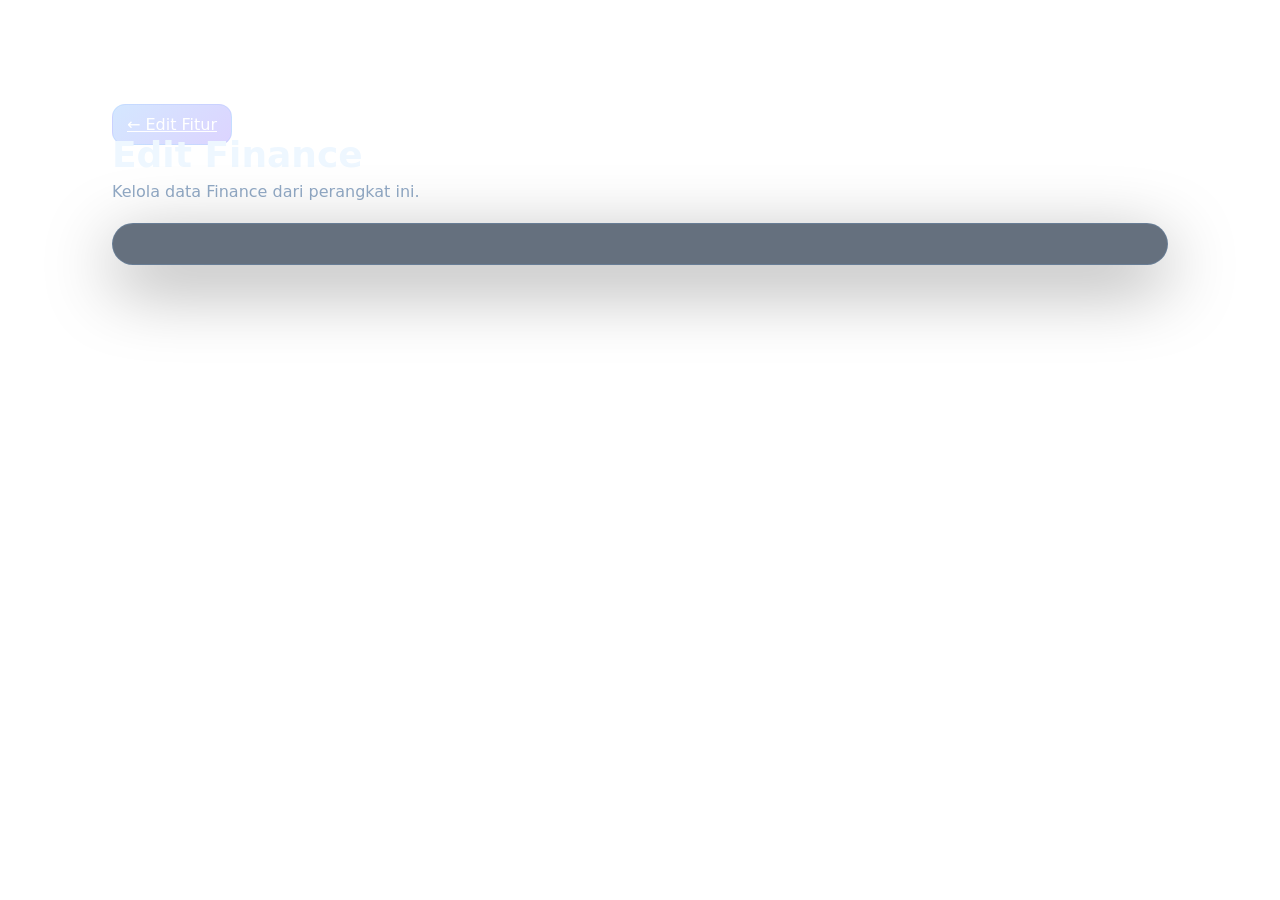
==== edit-finance.html @ 23e0d387 "Add files via upload" ====
<!doctype html><html lang="id"><head><meta charset="utf-8"><meta name="viewport" content="width=device-width,initial-scale=1"><title>Edit Finance — MyHub V2</title><link rel="stylesheet" href="style.css"></head><body><main class="app edit-page"><div class="page-head"><a class="btn" href="edit-fitur.html">← Edit Fitur</a><h1>Edit Finance</h1><p>Kelola data Finance dari perangkat ini.</p></div><div class="glass card"><div id="list" class="list"></div></div></main><script>const K='myhub-v2-data';let d=JSON.parse(localStorage.getItem(K));let key='finance';function render(){list.innerHTML=d[key].map((x,i)=>'<div class="list-item"><span>'+esc(typeof x==='string'?x:(x.title||x.name||'Item'))+'</span> <button class="btn danger" onclick="del('+i+')">Hapus</button></div>').join('')||'<p class="muted">Belum ada data.</p>'}function del(i){d[key].splice(i,1);localStorage.setItem(K,JSON.stringify(d));render()}function esc(x){return String(x).replace(/[&<>"']/g,c=>({'&':'&amp;','<':'&lt;','>':'&gt;','"':'&quot;',"'":'&#39;'}[c]))}render();</script></body></html>
---- style.css ----
:root{--bg:#041022;--glass:rgba(8,25,48,.62);--glass2:rgba(12,34,63,.78);--line:rgba(125,190,255,.18);--text:#eef7ff;--muted:#91a9c5;--accent:#3aa9ff;--accent2:#694cff;--shadow:0 20px 70px rgba(0,0,0,.38)}*{box-sizing:border-box}html,body{margin:0;min-height:100%;font-family:Inter,system-ui,-apple-system,Segoe UI,sans-serif;background:transparent;color:var(--text)}body{overflow-x:hidden;min-height:100vh}button,input,textarea,select{font:inherit}.topbar{position:fixed;z-index:20;top:0;left:0;right:0;height:78px;padding:14px 20px;display:flex;align-items:center;gap:18px;background:linear-gradient(180deg,rgba(2,12,28,.82),rgba(2,12,28,.22));backdrop-filter:blur(12px)}.brand{font-weight:800;font-size:22px;white-space:nowrap}.gooey-nav{display:flex;gap:7px;align-items:center;margin:auto;position:relative}.gooey-nav button{border:1px solid transparent;background:transparent;color:#a9bdd5;padding:10px 14px;border-radius:999px;cursor:pointer;position:relative;transition:.25s}.gooey-nav button.active,.gooey-nav button:hover{color:white;background:rgba(54,139,255,.16);border-color:var(--line)}.icon-btn{border:1px solid var(--line);background:rgba(11,30,55,.65);color:white;border-radius:12px;width:44px;height:44px;cursor:pointer;backdrop-filter:blur(10px)}.app{min-height:100vh;padding:115px 22px 145px;max-width:1100px;margin:auto}.hero{min-height:65vh;display:grid;place-items:center;text-align:center}.hero h1{font-size:clamp(42px,8vw,82px);margin:0 0 12px}.hero p{color:var(--muted);font-size:18px}.glass{background:var(--glass);border:1px solid var(--line);box-shadow:var(--shadow);backdrop-filter:blur(18px);border-radius:24px}.page-head{margin-bottom:22px}.page-head h1{margin:0 0 7px;font-size:36px}.page-head p{margin:0;color:var(--muted)}.grid{display:grid;grid-template-columns:repeat(auto-fit,minmax(190px,1fr));gap:16px}.card{padding:20px}.card h3{margin:0 0 8px}.muted{color:var(--muted)}.btn{border:1px solid var(--line);background:linear-gradient(135deg,rgba(40,135,255,.2),rgba(82,39,255,.2));color:white;border-radius:13px;padding:10px 14px;cursor:pointer}.danger{background:rgba(220,60,80,.15)}.input{width:100%;padding:12px 14px;border:1px solid var(--line);border-radius:12px;background:rgba(0,10,25,.55);color:white;outline:none}.form{display:grid;gap:10px}.row{display:flex;gap:10px;flex-wrap:wrap}.drawer{position:fixed;z-index:50;right:-380px;top:0;bottom:0;width:min(380px,92vw);padding:22px;background:rgba(4,18,37,.9);border-left:1px solid var(--line);backdrop-filter:blur(25px);transition:right .3s}.drawer.open{right:0}.drawer-shade{position:fixed;z-index:40;inset:0;background:rgba(0,0,0,.45);opacity:0;pointer-events:none;transition:.3s}.drawer-shade.open{opacity:1;pointer-events:auto}.drawer-head{display:flex;justify-content:space-between;align-items:center;margin:45px 0 22px}.drawer-head small{display:block;color:var(--muted);margin-top:4px}.drawer-menu{display:grid;gap:8px}.drawer-menu button{text-align:left;border:1px solid transparent;background:rgba(255,255,255,.035);color:white;padding:14px;border-radius:13px;cursor:pointer}.drawer-menu button:hover{border-color:var(--line);background:rgba(50,130,255,.1)}.drawer-menu .settings{margin-top:18px}.dock{position:fixed;z-index:30;left:50%;bottom:14px;transform:translateX(-50%);height:68px;display:flex;align-items:center;gap:8px;padding:8px 12px;background:rgba(8,15,28,.84);border:1px solid rgba(255,255,255,.12);border-radius:22px;backdrop-filter:blur(20px);box-shadow:0 15px 50px rgba(0,0,0,.45)}.dock-item{width:50px;height:50px;border-radius:16px;border:0;background:transparent;color:#c9d9ea;display:grid;place-items:center;cursor:pointer;transition:transform .16s ease,background .2s}.dock-item:hover{background:rgba(70,145,255,.12)}.dock-label{position:absolute;bottom:80px;background:rgba(5,15,28,.9);border:1px solid var(--line);padding:6px 9px;border-radius:9px;font-size:12px;opacity:0;pointer-events:none;transform:translateY(5px);transition:.15s}.dock-item-wrap{position:relative}.dock-item-wrap:hover .dock-label{opacity:1;transform:none}.modal{position:fixed;z-index:80;inset:0;display:grid;place-items:center;padding:20px;background:rgba(0,0,0,.58)}.modal-box{width:min(720px,100%);max-height:88vh;overflow:auto;padding:22px}.modal-head{display:flex;justify-content:space-between;align-items:center;margin-bottom:15px}.list{display:grid;gap:10px}.list-item{padding:13px;border:1px solid var(--line);border-radius:13px;background:rgba(255,255,255,.03)}.toast{position:fixed;z-index:100;left:50%;bottom:100px;transform:translate(-50%,20px);opacity:0;padding:10px 14px;border-radius:12px;background:#071a31;border:1px solid var(--line);transition:.25s}.toast.show{opacity:1;transform:translate(-50%,0)}.fold-char{display:inline-block;transform-origin:50% 0;animation:fold .65s cubic-bezier(.22,1,.36,1) both}@keyframes fold{from{opacity:0;transform:perspective(700px) rotateX(-80deg) translateY(-12px)}to{opacity:1;transform:perspective(700px) rotateX(0) translateY(0)}}#aurora{position:fixed;inset:0;width:100%;height:100%;z-index:-3}.aurora-overlay{position:fixed;inset:0;z-index:-2;background:radial-gradient(circle at 50% 20%,transparent,rgba(1,8,20,.55) 75%)}@media(max-width:720px){.topbar{height:68px;padding:10px 8px;gap:6px}.brand{font-size:17px}.gooey-nav{display:flex}.app{padding:92px 14px 125px}.hero{min-height:70vh}.hero h1{font-size:48px}.dock{bottom:9px;gap:4px;padding:7px 9px}.dock-item{width:46px;height:46px}.page-head h1{font-size:30px}}

/* v2 polish */
#aurora{z-index:-1!important;pointer-events:none;background:#041022}
.aurora-overlay{z-index:-0!important;pointer-events:none;background:radial-gradient(circle at 50% 18%,rgba(38,111,230,.08),rgba(1,8,20,.48) 78%)}
.topbar{z-index:100;justify-content:flex-start}.menu-spacer{flex:1}.topbar .icon-btn{margin-left:auto}
.auth-screen{min-height:100vh;display:grid;place-items:center;padding:24px;background:rgba(2,10,25,.18)}
.auth-box{width:min(430px,100%);padding:30px}.auth-logo{width:64px;height:64px;border-radius:20px;display:grid;place-items:center;margin:0 auto 18px;font-size:28px;background:linear-gradient(135deg,rgba(6,182,212,.24),rgba(82,39,255,.28));border:1px solid var(--line);box-shadow:0 18px 60px rgba(0,0,0,.3)}
.auth-box h1{text-align:center;margin:0 0 8px}.auth-box>p{text-align:center;color:var(--muted);margin:0 0 24px}.auth-switch{text-align:center;color:var(--muted);margin-top:16px;font-size:13px}.link-btn{background:none;border:0;color:#72baff;cursor:pointer}.feature-icon,.nav-icon,.menu-icon,.dock-icon{display:inline-grid;place-items:center;width:20px;height:20px}
.drawer-menu button{display:flex;align-items:center;gap:12px}.drawer-menu .settings{margin-top:18px}.gooey-nav button{display:flex;align-items:center;gap:8px}.dock-item{position:relative}.dock-icon{font-size:17px}.hero{position:relative;z-index:1}.app{position:relative;z-index:2}.auth-screen{position:relative;z-index:10}
.no-aurora #aurora,.no-aurora .aurora-overlay{display:none}
@media(max-width:720px){.topbar{padding:10px 12px}.brand{font-size:18px}.auth-box{padding:24px}}

/* GooeyNav integration */
#gooeyNav{margin:auto}
#gooeyNav .gooey-nav-container{display:flex;align-items:center}
#gooeyNav .gooey-nav-container nav ul li.active::after{background:linear-gradient(135deg,#ffffff,#dcecff)}
#gooeyNav .gooey-nav-container nav ul li.active{color:#061326}
#gooeyNav .gooey-nav-container .effect.filter::before{background:#061326}
#gooeyNav .gooey-nav-container .effect.filter::after{background:#ffffff}
@media(max-width:720px){
  #gooeyNav{display:flex;min-width:0;margin-left:auto;margin-right:0}
  #gooeyNav .gooey-nav-container nav ul{gap:.12em;padding:0}
  #gooeyNav .gooey-nav-container nav ul li a{padding:.62em .65em;font-size:12px;gap:0}
  #gooeyNav .gooey-nav-container nav ul li a span{display:none}
  #gooeyNav .gooey-nav-container nav ul li a i{width:18px;height:18px;display:grid;place-items:center}
}


/* Mobile topbar fix */
@media (max-width:720px){
  .topbar{height:68px;padding:10px 8px;gap:4px;overflow:visible}
  #gooeyNav{flex:1;min-width:0;margin:0!important;overflow:visible}
  #gooeyNav .gooey-nav-container{width:100%;justify-content:center}
  #gooeyNav .gooey-nav-container nav{width:100%;justify-content:center}
  #gooeyNav .gooey-nav-container nav ul{width:100%;justify-content:space-evenly;gap:0;padding:0}
  #gooeyNav .gooey-nav-container nav ul li{flex:0 0 auto}
  #gooeyNav .gooey-nav-container nav ul li a{width:42px;height:42px;padding:0!important;display:grid!important;place-items:center;font-size:16px!important}
  #gooeyNav .gooey-nav-container nav ul li a span{display:none!important}
  #gooeyNav .gooey-nav-container nav ul li a i{width:20px;height:20px;display:grid;place-items:center}
  .topbar .icon-btn{width:44px;height:44px;flex:0 0 44px;margin-left:0}

  /* Full-width mobile dock */
  .dock{left:10px;right:10px;bottom:9px;transform:none;width:auto;height:68px;justify-content:space-around;gap:0;padding:7px 10px;border-radius:20px}
  .dock-item-wrap{flex:1;display:flex;justify-content:center}
  .dock-item{width:52px;height:52px}
}

@media(min-width:721px){
  #gooeyNav{flex:1}
}

/* React Bits-inspired top header */
.topbar{height:82px;padding:12px 28px;justify-content:space-between;gap:20px;background:rgba(10,8,16,.86);border-bottom:1px solid rgba(255,255,255,.08);backdrop-filter:blur(18px)}
.topbar .brand{display:flex;align-items:center;gap:12px;font-size:25px;letter-spacing:-.5px;color:#fff}
.brand-logo{width:40px;height:40px;display:grid;place-items:center;font-size:28px;color:#fff}
.top-actions{display:flex;align-items:center;gap:14px;margin-left:auto}
.top-icon-btn{width:58px;height:58px;border:1px solid rgba(255,255,255,.07);border-radius:18px;background:rgba(255,255,255,.035);color:#f7f4fb;display:grid;place-items:center;font-size:22px;cursor:pointer;transition:transform .2s ease,background .2s ease,border-color .2s ease}
.top-icon-btn:hover{transform:translateY(-2px);background:rgba(255,255,255,.075);border-color:rgba(255,255,255,.14)}
#gooeyNav{display:none!important}
.light-theme .topbar{background:rgba(245,248,255,.9);border-bottom-color:rgba(10,20,40,.1)}
.light-theme .topbar .brand,.light-theme .top-icon-btn{color:#10213d}
.light-theme .top-icon-btn{background:rgba(10,30,60,.05);border-color:rgba(10,30,60,.1)}
@media(max-width:720px){
  .topbar{height:74px;padding:10px 12px;gap:10px}
  .topbar .brand{font-size:20px;gap:8px}
  .brand-logo{width:34px;height:34px;font-size:24px}
  .top-actions{gap:7px}
  .top-icon-btn{width:46px;height:46px;border-radius:14px;font-size:18px}
}

/* ProfileCard + settings hierarchy */
.hero-home{align-items:start;min-height:auto;padding-top:12px}.hero-home .hero-content{width:100%;display:flex;flex-direction:column;align-items:center}.hero-home h1{margin-top:0}.hero-home p{margin-top:0}.settings-grid{display:grid;gap:14px}.setting-card{display:grid;grid-template-columns:auto 1fr auto;align-items:center;gap:15px;text-decoration:none;color:inherit}.setting-card h3{margin:0 0 4px}.setting-card p{margin:0}.setting-icon{width:44px;height:44px;border-radius:14px;display:grid;place-items:center;background:rgba(55,130,255,.12);border:1px solid var(--line)}
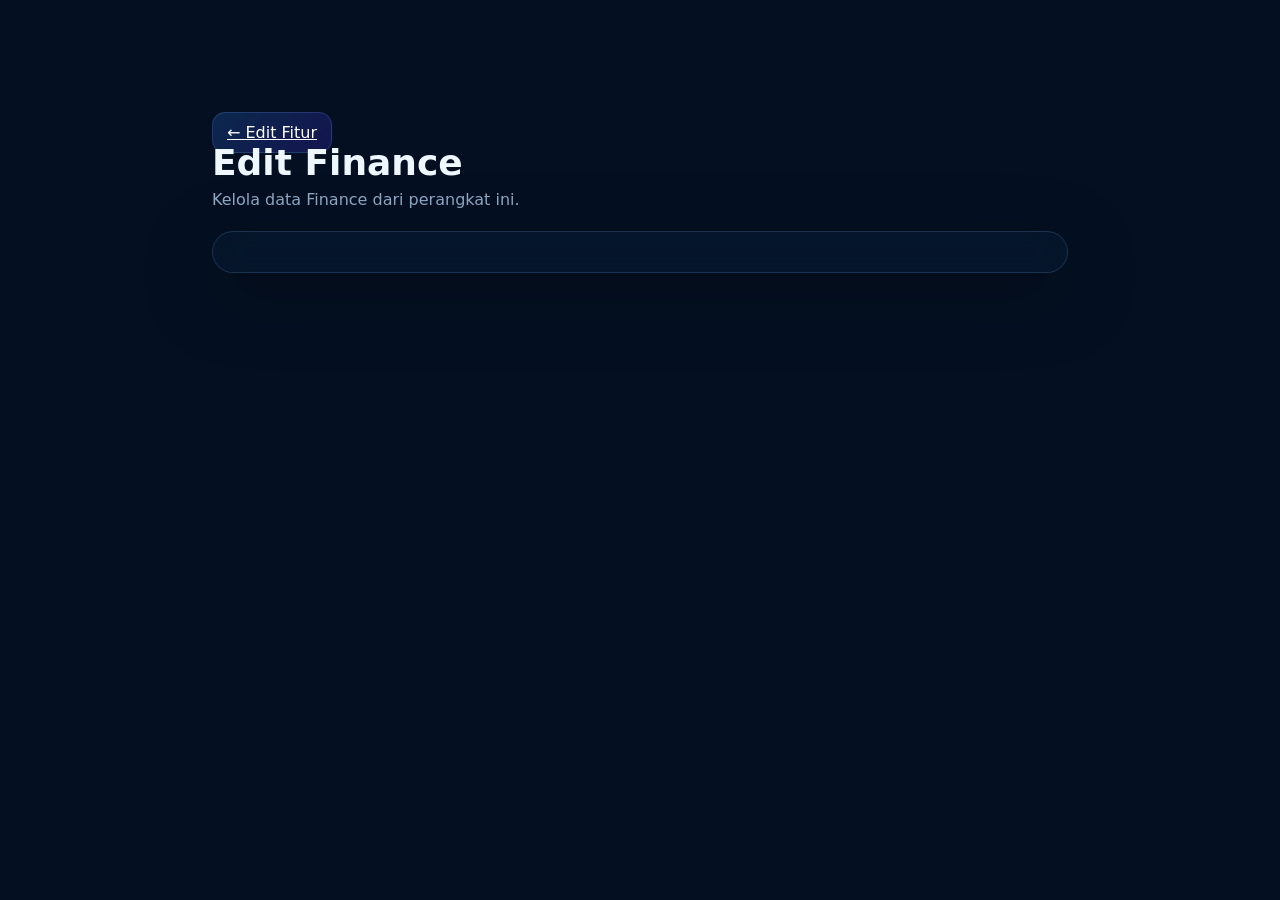
==== commit ee2fa028: "Add files via upload" ====
--- a/edit-finance.html
+++ b/edit-finance.html
@@ -1 +1 @@
-<!doctype html><html lang="id"><head><meta charset="utf-8"><meta name="viewport" content="width=device-width,initial-scale=1"><title>Edit Finance — MyHub V2</title><link rel="stylesheet" href="style.css"></head><body><main class="app edit-page"><div class="page-head"><a class="btn" href="edit-fitur.html">← Edit Fitur</a><h1>Edit Finance</h1><p>Kelola data Finance dari perangkat ini.</p></div><div class="glass card"><div id="list" class="list"></div></div></main><script>const K='myhub-v2-data';let d=JSON.parse(localStorage.getItem(K));let key='finance';function render(){list.innerHTML=d[key].map((x,i)=>'<div class="list-item"><span>'+esc(typeof x==='string'?x:(x.title||x.name||'Item'))+'</span> <button class="btn danger" onclick="del('+i+')">Hapus</button></div>').join('')||'<p class="muted">Belum ada data.</p>'}function del(i){d[key].splice(i,1);localStorage.setItem(K,JSON.stringify(d));render()}function esc(x){return String(x).replace(/[&<>"']/g,c=>({'&':'&amp;','<':'&lt;','>':'&gt;','"':'&quot;',"'":'&#39;'}[c]))}render();</script></body></html>
+<!doctype html><html lang="id"><head><meta charset="utf-8"><meta name="viewport" content="width=device-width,initial-scale=1"><title>Edit Finance — MyHub V2</title><link rel="stylesheet" href="style.css"></head><body class="standalone-page"><main class="app edit-page"><div class="page-head"><a class="btn" href="edit-fitur.html">← Edit Fitur</a><h1>Edit Finance</h1><p>Kelola data Finance dari perangkat ini.</p></div><div class="glass card"><div id="list" class="list"></div></div></main><script>const K='myhub-v2-data';let d=JSON.parse(localStorage.getItem(K));let key='finance';function render(){list.innerHTML=d[key].map((x,i)=>'<div class="list-item"><span>'+esc(typeof x==='string'?x:(x.title||x.name||'Item'))+'</span> <button class="btn danger" onclick="del('+i+')">Hapus</button></div>').join('')||'<p class="muted">Belum ada data.</p>'}function del(i){d[key].splice(i,1);localStorage.setItem(K,JSON.stringify(d));render()}function esc(x){return String(x).replace(/[&<>"']/g,c=>({'&':'&amp;','<':'&lt;','>':'&gt;','"':'&quot;',"'":'&#39;'}[c]))}render();</script></body></html>
--- a/style.css
+++ b/style.css
@@ -71,3 +71,8 @@
 
 /* ProfileCard + settings hierarchy */
 .hero-home{align-items:start;min-height:auto;padding-top:12px}.hero-home .hero-content{width:100%;display:flex;flex-direction:column;align-items:center}.hero-home h1{margin-top:0}.hero-home p{margin-top:0}.settings-grid{display:grid;gap:14px}.setting-card{display:grid;grid-template-columns:auto 1fr auto;align-items:center;gap:15px;text-decoration:none;color:inherit}.setting-card h3{margin:0 0 4px}.setting-card p{margin:0}.setting-icon{width:44px;height:44px;border-radius:14px;display:grid;place-items:center;background:rgba(55,130,255,.12);border:1px solid var(--line)}
+
+/* Standalone edit pages */
+body.standalone-page{background:#041022;min-height:100vh;}
+.edit-page{max-width:900px;}
+.edit-page .page-head{padding-top:8px;}
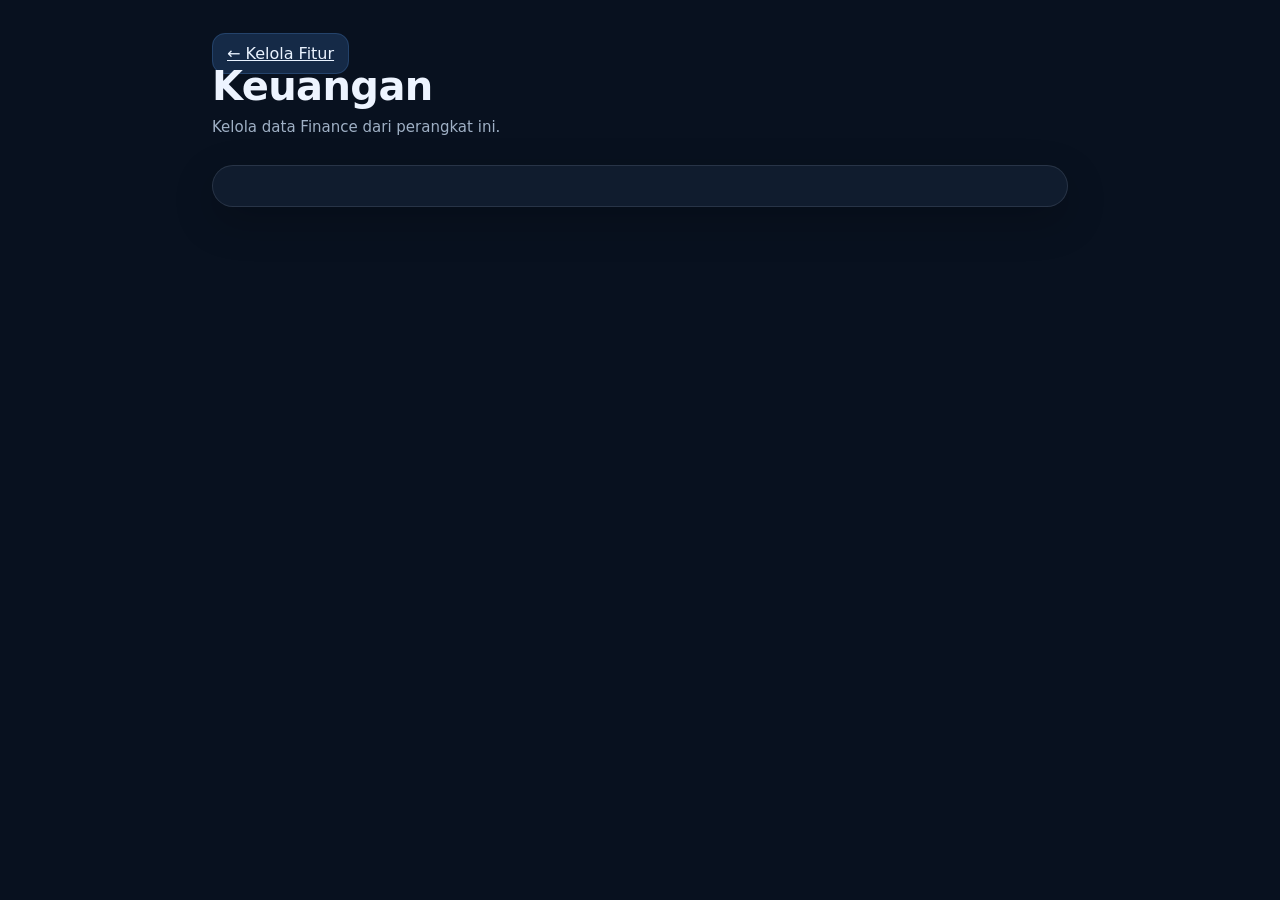
==== commit cae0895e: "Add files via upload" ====
--- a/edit-finance.html
+++ b/edit-finance.html
@@ -1 +1 @@
-<!doctype html><html lang="id"><head><meta charset="utf-8"><meta name="viewport" content="width=device-width,initial-scale=1"><title>Edit Finance — MyHub V2</title><link rel="stylesheet" href="style.css"></head><body class="standalone-page"><main class="app edit-page"><div class="page-head"><a class="btn" href="edit-fitur.html">← Edit Fitur</a><h1>Edit Finance</h1><p>Kelola data Finance dari perangkat ini.</p></div><div class="glass card"><div id="list" class="list"></div></div></main><script>const K='myhub-v2-data';let d=JSON.parse(localStorage.getItem(K));let key='finance';function render(){list.innerHTML=d[key].map((x,i)=>'<div class="list-item"><span>'+esc(typeof x==='string'?x:(x.title||x.name||'Item'))+'</span> <button class="btn danger" onclick="del('+i+')">Hapus</button></div>').join('')||'<p class="muted">Belum ada data.</p>'}function del(i){d[key].splice(i,1);localStorage.setItem(K,JSON.stringify(d));render()}function esc(x){return String(x).replace(/[&<>"']/g,c=>({'&':'&amp;','<':'&lt;','>':'&gt;','"':'&quot;',"'":'&#39;'}[c]))}render();</script></body></html>
+<!doctype html><html lang="id"><head><meta charset="utf-8"><meta name="viewport" content="width=device-width,initial-scale=1"><title>Keuangan — MyHub V2</title><link rel="stylesheet" href="style.css"></head><body class="standalone-page"><main class="app edit-page"><div class="page-head"><a class="btn" href="edit-fitur.html">← Kelola Fitur</a><h1>Keuangan</h1><p>Kelola data Finance dari perangkat ini.</p></div><div class="glass card"><div id="list" class="list"></div></div></main><script>const K='myhub-v2-data';let d=JSON.parse(localStorage.getItem(K));let key='finance';function render(){list.innerHTML=d[key].map((x,i)=>'<div class="list-item"><span>'+esc(typeof x==='string'?x:(x.title||x.name||'Item'))+'</span> <button class="btn danger" onclick="del('+i+')">Hapus</button></div>').join('')||'<p class="muted">Belum ada data.</p>'}function del(i){d[key].splice(i,1);localStorage.setItem(K,JSON.stringify(d));render()}function esc(x){return String(x).replace(/[&<>"']/g,c=>({'&':'&amp;','<':'&lt;','>':'&gt;','"':'&quot;',"'":'&#39;'}[c]))}render();</script><script>if(localStorage.getItem('myhub-theme')==='light')document.body.classList.add('light-theme');</script></body></html>
--- a/style.css
+++ b/style.css
@@ -1,14 +1,11 @@
-:root{--bg:#041022;--glass:rgba(8,25,48,.62);--glass2:rgba(12,34,63,.78);--line:rgba(125,190,255,.18);--text:#eef7ff;--muted:#91a9c5;--accent:#3aa9ff;--accent2:#694cff;--shadow:0 20px 70px rgba(0,0,0,.38)}*{box-sizing:border-box}html,body{margin:0;min-height:100%;font-family:Inter,system-ui,-apple-system,Segoe UI,sans-serif;background:transparent;color:var(--text)}body{overflow-x:hidden;min-height:100vh}button,input,textarea,select{font:inherit}.topbar{position:fixed;z-index:20;top:0;left:0;right:0;height:78px;padding:14px 20px;display:flex;align-items:center;gap:18px;background:linear-gradient(180deg,rgba(2,12,28,.82),rgba(2,12,28,.22));backdrop-filter:blur(12px)}.brand{font-weight:800;font-size:22px;white-space:nowrap}.gooey-nav{display:flex;gap:7px;align-items:center;margin:auto;position:relative}.gooey-nav button{border:1px solid transparent;background:transparent;color:#a9bdd5;padding:10px 14px;border-radius:999px;cursor:pointer;position:relative;transition:.25s}.gooey-nav button.active,.gooey-nav button:hover{color:white;background:rgba(54,139,255,.16);border-color:var(--line)}.icon-btn{border:1px solid var(--line);background:rgba(11,30,55,.65);color:white;border-radius:12px;width:44px;height:44px;cursor:pointer;backdrop-filter:blur(10px)}.app{min-height:100vh;padding:115px 22px 145px;max-width:1100px;margin:auto}.hero{min-height:65vh;display:grid;place-items:center;text-align:center}.hero h1{font-size:clamp(42px,8vw,82px);margin:0 0 12px}.hero p{color:var(--muted);font-size:18px}.glass{background:var(--glass);border:1px solid var(--line);box-shadow:var(--shadow);backdrop-filter:blur(18px);border-radius:24px}.page-head{margin-bottom:22px}.page-head h1{margin:0 0 7px;font-size:36px}.page-head p{margin:0;color:var(--muted)}.grid{display:grid;grid-template-columns:repeat(auto-fit,minmax(190px,1fr));gap:16px}.card{padding:20px}.card h3{margin:0 0 8px}.muted{color:var(--muted)}.btn{border:1px solid var(--line);background:linear-gradient(135deg,rgba(40,135,255,.2),rgba(82,39,255,.2));color:white;border-radius:13px;padding:10px 14px;cursor:pointer}.danger{background:rgba(220,60,80,.15)}.input{width:100%;padding:12px 14px;border:1px solid var(--line);border-radius:12px;background:rgba(0,10,25,.55);color:white;outline:none}.form{display:grid;gap:10px}.row{display:flex;gap:10px;flex-wrap:wrap}.drawer{position:fixed;z-index:50;right:-380px;top:0;bottom:0;width:min(380px,92vw);padding:22px;background:rgba(4,18,37,.9);border-left:1px solid var(--line);backdrop-filter:blur(25px);transition:right .3s}.drawer.open{right:0}.drawer-shade{position:fixed;z-index:40;inset:0;background:rgba(0,0,0,.45);opacity:0;pointer-events:none;transition:.3s}.drawer-shade.open{opacity:1;pointer-events:auto}.drawer-head{display:flex;justify-content:space-between;align-items:center;margin:45px 0 22px}.drawer-head small{display:block;color:var(--muted);margin-top:4px}.drawer-menu{display:grid;gap:8px}.drawer-menu button{text-align:left;border:1px solid transparent;background:rgba(255,255,255,.035);color:white;padding:14px;border-radius:13px;cursor:pointer}.drawer-menu button:hover{border-color:var(--line);background:rgba(50,130,255,.1)}.drawer-menu .settings{margin-top:18px}.dock{position:fixed;z-index:30;left:50%;bottom:14px;transform:translateX(-50%);height:68px;display:flex;align-items:center;gap:8px;padding:8px 12px;background:rgba(8,15,28,.84);border:1px solid rgba(255,255,255,.12);border-radius:22px;backdrop-filter:blur(20px);box-shadow:0 15px 50px rgba(0,0,0,.45)}.dock-item{width:50px;height:50px;border-radius:16px;border:0;background:transparent;color:#c9d9ea;display:grid;place-items:center;cursor:pointer;transition:transform .16s ease,background .2s}.dock-item:hover{background:rgba(70,145,255,.12)}.dock-label{position:absolute;bottom:80px;background:rgba(5,15,28,.9);border:1px solid var(--line);padding:6px 9px;border-radius:9px;font-size:12px;opacity:0;pointer-events:none;transform:translateY(5px);transition:.15s}.dock-item-wrap{position:relative}.dock-item-wrap:hover .dock-label{opacity:1;transform:none}.modal{position:fixed;z-index:80;inset:0;display:grid;place-items:center;padding:20px;background:rgba(0,0,0,.58)}.modal-box{width:min(720px,100%);max-height:88vh;overflow:auto;padding:22px}.modal-head{display:flex;justify-content:space-between;align-items:center;margin-bottom:15px}.list{display:grid;gap:10px}.list-item{padding:13px;border:1px solid var(--line);border-radius:13px;background:rgba(255,255,255,.03)}.toast{position:fixed;z-index:100;left:50%;bottom:100px;transform:translate(-50%,20px);opacity:0;padding:10px 14px;border-radius:12px;background:#071a31;border:1px solid var(--line);transition:.25s}.toast.show{opacity:1;transform:translate(-50%,0)}.fold-char{display:inline-block;transform-origin:50% 0;animation:fold .65s cubic-bezier(.22,1,.36,1) both}@keyframes fold{from{opacity:0;transform:perspective(700px) rotateX(-80deg) translateY(-12px)}to{opacity:1;transform:perspective(700px) rotateX(0) translateY(0)}}#aurora{position:fixed;inset:0;width:100%;height:100%;z-index:-3}.aurora-overlay{position:fixed;inset:0;z-index:-2;background:radial-gradient(circle at 50% 20%,transparent,rgba(1,8,20,.55) 75%)}@media(max-width:720px){.topbar{height:68px;padding:10px 8px;gap:6px}.brand{font-size:17px}.gooey-nav{display:flex}.app{padding:92px 14px 125px}.hero{min-height:70vh}.hero h1{font-size:48px}.dock{bottom:9px;gap:4px;padding:7px 9px}.dock-item{width:46px;height:46px}.page-head h1{font-size:30px}}
+:root{--bg:#041022;--glass:rgba(8,25,48,.62);--glass2:rgba(12,34,63,.78);--line:rgba(125,190,255,.18);--text:#eef7ff;--muted:#91a9c5;--accent:#3aa9ff;--accent2:#694cff;--shadow:0 20px 70px rgba(0,0,0,.38)}*{box-sizing:border-box}html,body{margin:0;min-height:100%;font-family:Inter,system-ui,-apple-system,Segoe UI,sans-serif;background:transparent;color:var(--text)}body{overflow-x:hidden;min-height:100vh}button,input,textarea,select{font:inherit}.topbar{position:fixed;z-index:20;top:0;left:0;right:0;height:78px;padding:14px 20px;display:flex;align-items:center;gap:18px;background:linear-gradient(180deg,rgba(2,12,28,.82),rgba(2,12,28,.22));backdrop-filter:blur(12px)}.brand{font-weight:800;font-size:22px;white-space:nowrap}.gooey-nav{display:flex;gap:7px;align-items:center;margin:auto;position:relative}.gooey-nav button{border:1px solid transparent;background:transparent;color:#a9bdd5;padding:10px 14px;border-radius:999px;cursor:pointer;position:relative;transition:.25s}.gooey-nav button.active,.gooey-nav button:hover{color:white;background:rgba(54,139,255,.16);border-color:var(--line)}.icon-btn{border:1px solid var(--line);background:rgba(11,30,55,.65);color:white;border-radius:12px;width:44px;height:44px;cursor:pointer;backdrop-filter:blur(10px)}.app{min-height:100vh;padding:115px 22px 145px;max-width:1100px;margin:auto}.hero{min-height:65vh;display:grid;place-items:center;text-align:center}.hero h1{font-size:clamp(42px,8vw,82px);margin:0 0 12px}.hero p{color:var(--muted);font-size:18px}.glass{background:var(--glass);border:1px solid var(--line);box-shadow:var(--shadow);backdrop-filter:blur(18px);border-radius:24px}.page-head{margin-bottom:22px}.page-head h1{margin:0 0 7px;font-size:36px}.page-head p{margin:0;color:var(--muted)}.grid{display:grid;grid-template-columns:repeat(auto-fit,minmax(190px,1fr));gap:16px}.card{padding:20px}.card h3{margin:0 0 8px}.muted{color:var(--muted)}.btn{border:1px solid var(--line);background:linear-gradient(135deg,rgba(40,135,255,.2),rgba(82,39,255,.2));color:white;border-radius:13px;padding:10px 14px;cursor:pointer}.danger{background:rgba(220,60,80,.15)}.input{width:100%;padding:12px 14px;border:1px solid var(--line);border-radius:12px;background:rgba(0,10,25,.55);color:white;outline:none}.form{display:grid;gap:10px}.row{display:flex;gap:10px;flex-wrap:wrap}.drawer{position:fixed;z-index:50;right:-380px;top:0;bottom:0;width:min(380px,92vw);padding:22px;background:rgba(4,18,37,.9);border-left:1px solid var(--line);backdrop-filter:blur(25px);transition:right .3s}.drawer.open{right:0}.drawer-shade{position:fixed;z-index:40;inset:0;background:rgba(0,0,0,.45);opacity:0;pointer-events:none;transition:.3s}.drawer-shade.open{opacity:1;pointer-events:auto}.drawer-head{display:flex;justify-content:space-between;align-items:center;margin:45px 0 22px}.drawer-head small{display:block;color:var(--muted);margin-top:4px}.drawer-menu{display:grid;gap:8px}.drawer-menu button{text-align:left;border:1px solid transparent;background:rgba(255,255,255,.035);color:white;padding:14px;border-radius:13px;cursor:pointer}.drawer-menu button:hover{border-color:var(--line);background:rgba(50,130,255,.1)}.drawer-menu .settings{margin-top:18px}.dock{position:fixed;z-index:30;left:50%;bottom:14px;transform:translateX(-50%);height:68px;display:flex;align-items:center;gap:8px;padding:8px 12px;background:rgba(8,15,28,.84);border:1px solid rgba(255,255,255,.12);border-radius:22px;backdrop-filter:blur(20px);box-shadow:0 15px 50px rgba(0,0,0,.45)}.dock-item{width:50px;height:50px;border-radius:16px;border:0;background:transparent;color:#c9d9ea;display:grid;place-items:center;cursor:pointer;transition:transform .16s ease,background .2s}.dock-item:hover{background:rgba(70,145,255,.12)}.dock-label{position:absolute;bottom:80px;background:rgba(5,15,28,.9);border:1px solid var(--line);padding:6px 9px;border-radius:9px;font-size:12px;opacity:0;pointer-events:none;transform:translateY(5px);transition:.15s}.dock-item-wrap{position:relative}.dock-item-wrap:hover .dock-label{opacity:1;transform:none}.modal{position:fixed;z-index:80;inset:0;display:grid;place-items:center;padding:20px;background:rgba(0,0,0,.58)}.modal-box{width:min(720px,100%);max-height:88vh;overflow:auto;padding:22px}.modal-head{display:flex;justify-content:space-between;align-items:center;margin-bottom:15px}.list{display:grid;gap:10px}.list-item{padding:13px;border:1px solid var(--line);border-radius:13px;background:rgba(255,255,255,.03)}.toast{position:fixed;z-index:100;left:50%;bottom:100px;transform:translate(-50%,20px);opacity:0;padding:10px 14px;border-radius:12px;background:#071a31;border:1px solid var(--line);transition:.25s}.toast.show{opacity:1;transform:translate(-50%,0)}.fold-char{display:inline-block;transform-origin:50% 0;animation:fold .65s cubic-bezier(.22,1,.36,1) both}@keyframes fold{from{opacity:0;transform:perspective(700px) rotateX(-80deg) translateY(-12px)}to{opacity:1;transform:perspective(700px) rotateX(0) translateY(0)}}@media(max-width:720px){.topbar{height:68px;padding:10px 8px;gap:6px}.brand{font-size:17px}.gooey-nav{display:flex}.app{padding:92px 14px 125px}.hero{min-height:70vh}.hero h1{font-size:48px}.dock{bottom:9px;gap:4px;padding:7px 9px}.dock-item{width:46px;height:46px}.page-head h1{font-size:30px}}
 
 /* v2 polish */
-#aurora{z-index:-1!important;pointer-events:none;background:#041022}
-.aurora-overlay{z-index:-0!important;pointer-events:none;background:radial-gradient(circle at 50% 18%,rgba(38,111,230,.08),rgba(1,8,20,.48) 78%)}
 .topbar{z-index:100;justify-content:flex-start}.menu-spacer{flex:1}.topbar .icon-btn{margin-left:auto}
 .auth-screen{min-height:100vh;display:grid;place-items:center;padding:24px;background:rgba(2,10,25,.18)}
 .auth-box{width:min(430px,100%);padding:30px}.auth-logo{width:64px;height:64px;border-radius:20px;display:grid;place-items:center;margin:0 auto 18px;font-size:28px;background:linear-gradient(135deg,rgba(6,182,212,.24),rgba(82,39,255,.28));border:1px solid var(--line);box-shadow:0 18px 60px rgba(0,0,0,.3)}
 .auth-box h1{text-align:center;margin:0 0 8px}.auth-box>p{text-align:center;color:var(--muted);margin:0 0 24px}.auth-switch{text-align:center;color:var(--muted);margin-top:16px;font-size:13px}.link-btn{background:none;border:0;color:#72baff;cursor:pointer}.feature-icon,.nav-icon,.menu-icon,.dock-icon{display:inline-grid;place-items:center;width:20px;height:20px}
 .drawer-menu button{display:flex;align-items:center;gap:12px}.drawer-menu .settings{margin-top:18px}.gooey-nav button{display:flex;align-items:center;gap:8px}.dock-item{position:relative}.dock-icon{font-size:17px}.hero{position:relative;z-index:1}.app{position:relative;z-index:2}.auth-screen{position:relative;z-index:10}
-.no-aurora #aurora,.no-aurora .aurora-overlay{display:none}
 @media(max-width:720px){.topbar{padding:10px 12px}.brand{font-size:18px}.auth-box{padding:24px}}
 
 /* GooeyNav integration */
@@ -76,3 +73,91 @@
 body.standalone-page{background:#041022;min-height:100vh;}
 .edit-page{max-width:900px;}
 .edit-page .page-head{padding-top:8px;}
+
+
+/* Clean default background + dark/light themes */
+:root{
+  --bg:#f4f6fa;
+  --glass:#ffffff;
+  --glass2:#ffffff;
+  --line:rgba(15,35,65,.12);
+  --text:#152238;
+  --muted:#64748b;
+  --accent:#2563eb;
+  --accent2:#4f46e5;
+  --shadow:0 12px 35px rgba(15,23,42,.08);
+}
+html,body{background:var(--bg);color:var(--text)}
+body{transition:background-color .2s ease,color .2s ease}
+.glass{background:var(--glass);border-color:var(--line);box-shadow:var(--shadow);backdrop-filter:none}
+.topbar{background:var(--glass);border-bottom:1px solid var(--line);backdrop-filter:none}
+.topbar .brand,.top-icon-btn{color:var(--text)}
+.top-icon-btn{background:#fff;border-color:var(--line)}
+.btn{background:#eef4ff;color:#17325f;border-color:rgba(37,99,235,.18)}
+.input{background:#fff;color:var(--text);border-color:var(--line)}
+.drawer{background:var(--glass);border-left-color:var(--line);backdrop-filter:none}
+.drawer-menu button{background:#f7f9fc;color:var(--text)}
+.drawer-menu button:hover{background:#edf3ff;border-color:var(--line)}
+.drawer-shade{background:rgba(15,23,42,.28)}
+.dock{background:#fff;border-color:var(--line);box-shadow:0 12px 35px rgba(15,23,42,.12);backdrop-filter:none}
+.dock-item{color:#40516b}
+.dock-label{background:#fff;color:var(--text);border-color:var(--line)}
+.list-item{background:#f8fafc;border-color:var(--line)}
+.toast{background:#fff;color:var(--text);border-color:var(--line)}
+.setting-icon{background:#eef4ff}
+.modal{background:rgba(15,23,42,.35)}
+.auth-screen{background:var(--bg)}
+.auth-logo{background:#eef4ff;box-shadow:none}
+.auth-logo i{color:var(--accent)}
+body.light-theme{background:#f4f6fa;color:#152238}
+body.light-theme .topbar{background:#fff}
+body.light-theme .topbar .brand,body.light-theme .top-icon-btn{color:#152238}
+body.light-theme .top-icon-btn{background:#fff}
+body:not(.light-theme){
+  --bg:#08111f;
+  --glass:#101c2e;
+  --glass2:#132238;
+  --line:rgba(148,163,184,.18);
+  --text:#edf4ff;
+  --muted:#9fb0c5;
+  --accent:#60a5fa;
+  --accent2:#818cf8;
+  --shadow:0 14px 40px rgba(0,0,0,.22);
+}
+body:not(.light-theme) .topbar{background:#0b1525}
+body:not(.light-theme) .top-icon-btn{background:#111d30;color:#edf4ff}
+body:not(.light-theme) .btn{background:#152a47;color:#eaf3ff;border-color:rgba(96,165,250,.2)}
+body:not(.light-theme) .input{background:#0d192b;color:#edf4ff}
+body:not(.light-theme) .drawer{background:#0b1728}
+body:not(.light-theme) .drawer-menu button{background:#111f33;color:#edf4ff}
+body:not(.light-theme) .drawer-menu button:hover{background:#162a46}
+body:not(.light-theme) .dock{background:#0d1829;color:#edf4ff}
+body:not(.light-theme) .dock-item{color:#d3dfed}
+body:not(.light-theme) .dock-label{background:#111d30;color:#edf4ff}
+body:not(.light-theme) .list-item{background:#0e1a2b}
+body:not(.light-theme) .toast{background:#101c2e;color:#edf4ff}
+body:not(.light-theme) .setting-icon{background:#132a47}
+body:not(.light-theme) .auth-logo{background:#132a47}
+body:not(.light-theme) .auth-logo i{color:#8fc4ff}
+body:not(.light-theme) .link-btn{color:#8fc4ff}
+body:not(.light-theme) .modal{background:rgba(0,0,0,.52)}
+
+
+/* Better page hierarchy and mobile spacing */
+.app{padding-top:112px}
+.page-head{margin-bottom:26px}
+.page-head h1{font-size:clamp(30px,5vw,40px);letter-spacing:-.6px;line-height:1.15}
+.page-head p{font-size:15px;line-height:1.5}
+.drawer{padding:24px 22px 24px}
+.drawer-head{margin:76px 0 22px}
+.edit-page .page-head{padding-top:10px}
+body.standalone-page{background:var(--bg);color:var(--text)}
+.standalone-page .app{padding-top:34px}
+@media(max-width:720px){
+  .app{padding:96px 14px 125px}
+  .page-head{margin-bottom:20px}
+  .page-head h1{font-size:30px}
+  .drawer-head{margin-top:76px}
+  .standalone-page .app{padding:24px 14px 40px}
+  .hero-home{padding-top:8px}
+}
